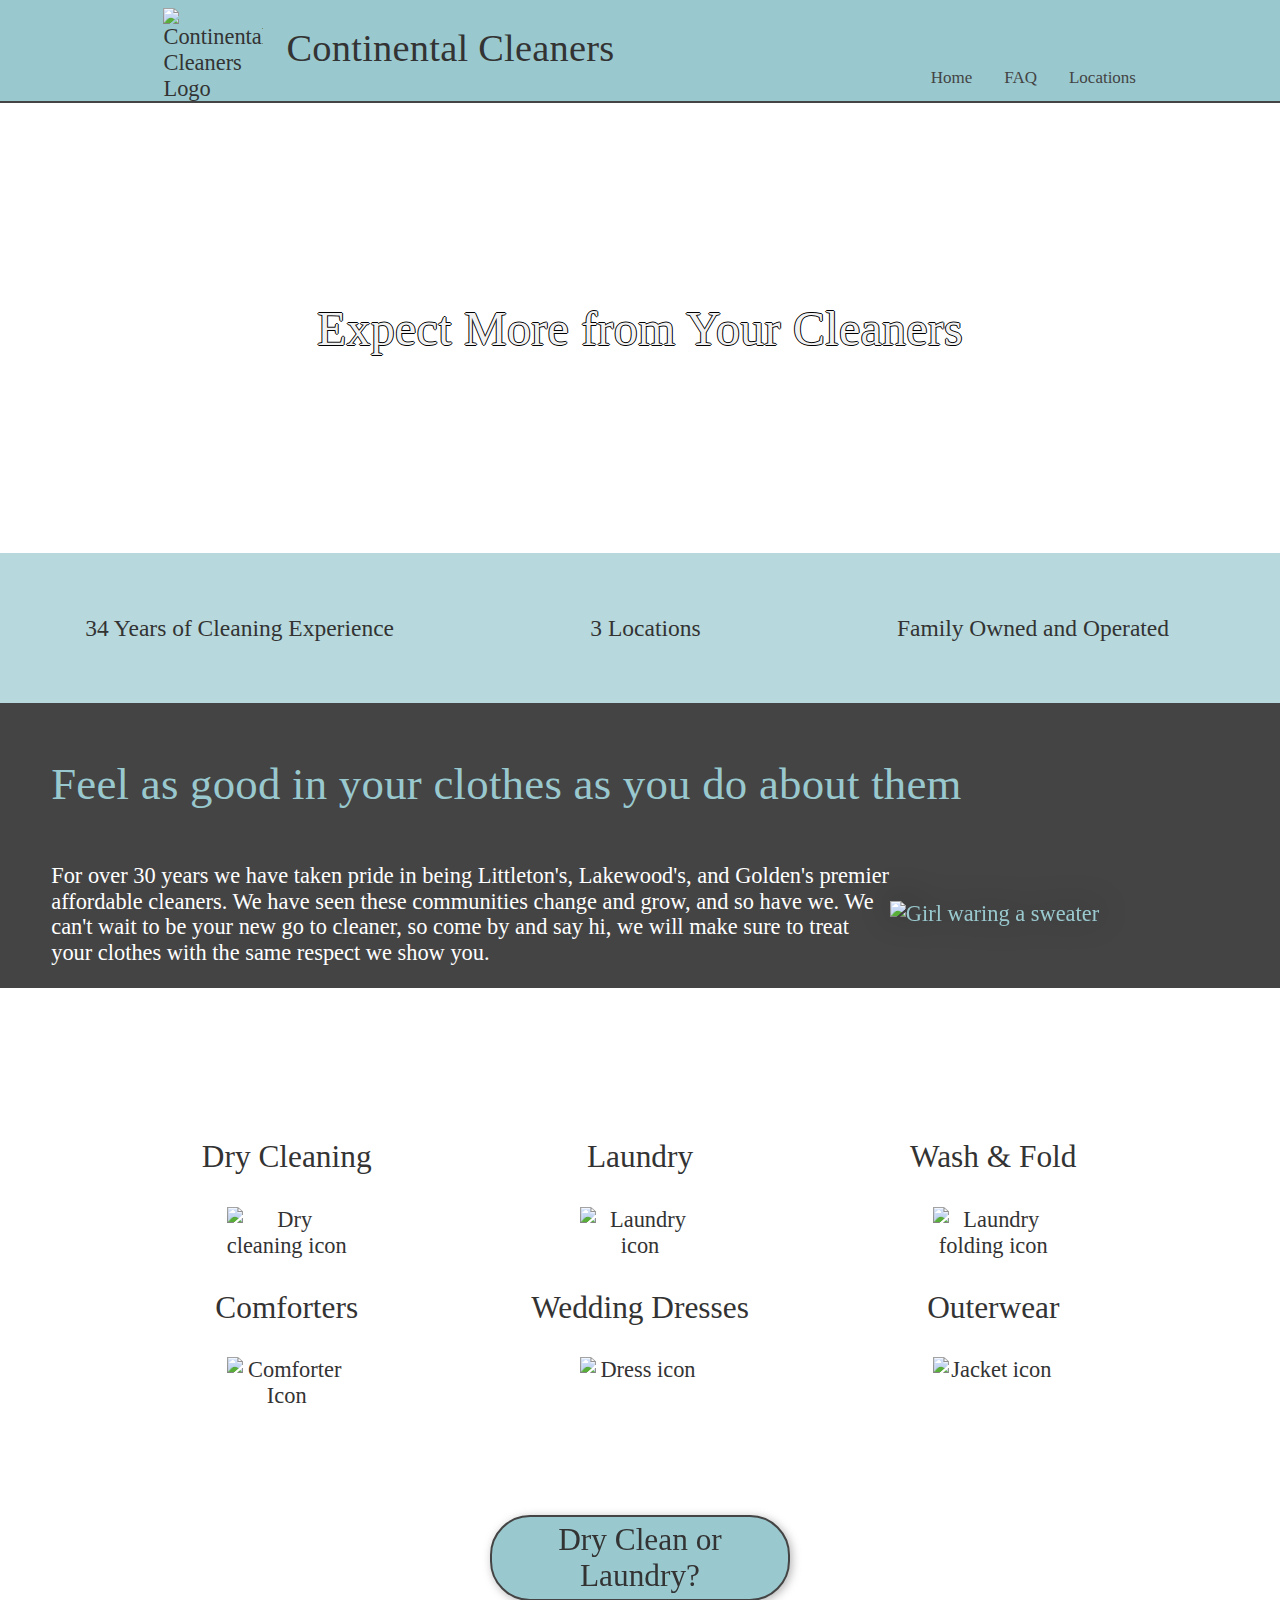
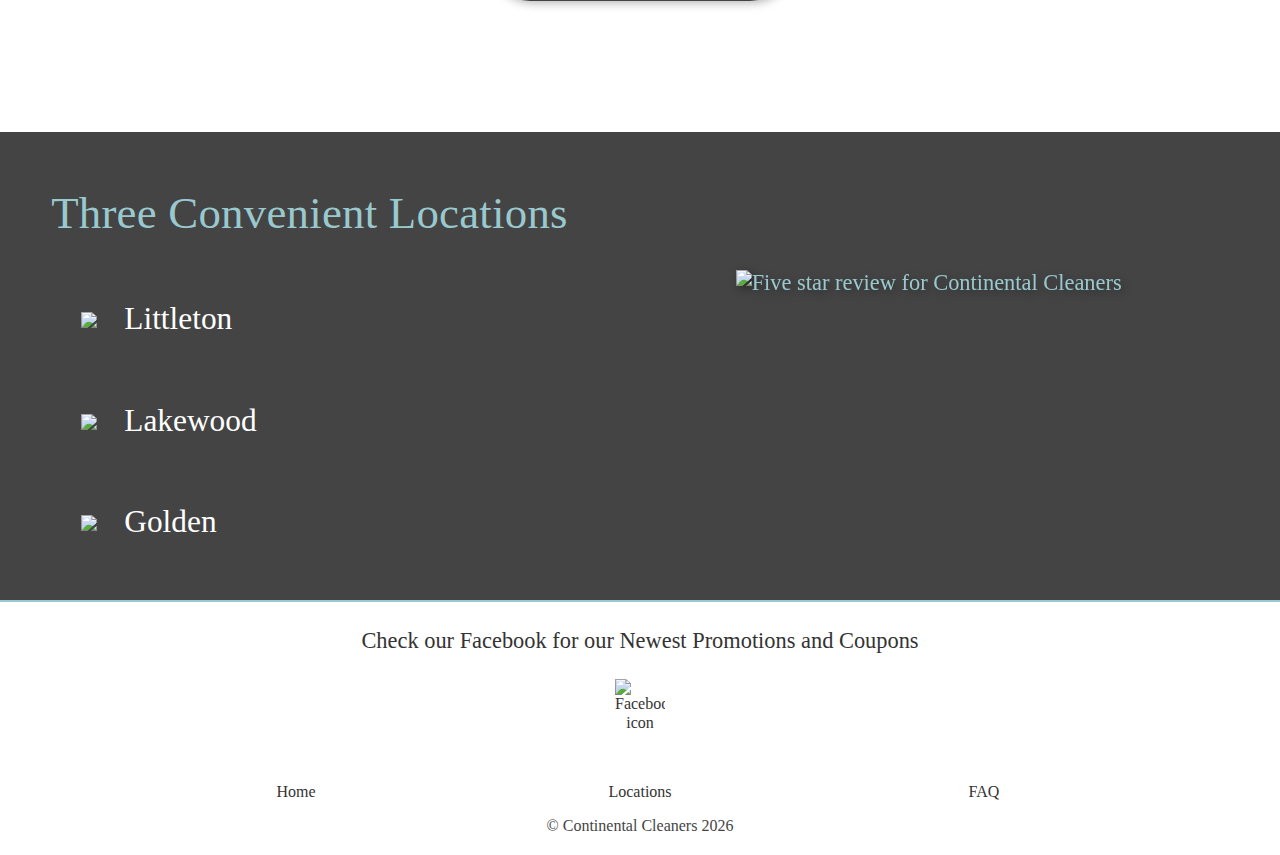
==== index.html @ 874435e8 "Add files via upload" ====
<!DOCTYPE html>
<html lang="en">
	<head>
		<meta charset="UTF-8">
		<meta name="viewport" content="width=device-width,initial-scale=1">
		<title>Continental Cleaners Discount Dry Cleaner</title>
		<meta name="description" content="Denver's premier discount dry cleaner since 1988. We commit to providing excellent customer service, as well as affordable dry cleaning and laudry services.">
		<link rel="stylesheet" href="normalize.css">
		<link rel="stylesheet" href="style2.css">
		<link rel="icon" href="assets/favicon.png" type='image/x-icon'/>
		<link rel="stylesheet" href="https://use.typekit.net/dyo8dtc.css">
		<link rel="stylesheet" href="https://cdnjs.cloudflare.com/ajax/libs/font-awesome/4.7.0/css/font-awesome.min.css">
	</head>
    <body>
	    <header >
	    	<div id="headerImg" class="flexContainer">
	    		<div id="branding" class="flexContainer">
		    		<a href="index.html"><img class="logoImg" src="assets/favicon.png" alt="Continental Cleaners Logo"></a>
		    		<h1 id="headerName">Continental Cleaners</h1>
	    		</div>
	    		<nav role="navigation">
			    	<h2 class="dontDisplay">Navigation</h2>
			    	<div class="topnav" id="myTopnav">
		    			<a href="index.html">Home</a>
		    			<a href="faq.html">FAQ</a>
		    			<a href="locations.html">Locations</a>
		  				<a href="javascript:void(0);" class="icon" onclick="myFunction()">
		    				<i class="fa fa-bars"></i>
		    			</a>
					</div>
			    </nav>
	    		
	    	</div>
	    </header>
	    <div role="main" id="pageContent">
		    <div role="banner" id="imageBanner">
		    	<div class="bannerHeader">
		    		<h1 class="verticalAlign bannerHeaderText">Expect More from Your Cleaners</h1>
		    	</div>
			    <div class="flexContainerNoWrap" id="bannerAboutsContainer">
			    	<div class="bannerAbouts">
			    		<h3 class="verticalAlign">34 Years of Cleaning Experience</h3>
			    	</div>
			    	<div class="bannerAbouts">
			    		<h3 class="verticalAlign">3 Locations</h3>
			    	</div>
			    	<div class="bannerAbouts">
			    		<h3 class="verticalAlign">Family Owned and Operated</h3>
			    	</div>
			    </div>
		    </div>
		    <section id="about" class="sectionMargin">
		    	<div class="maxWidth">
			        <h1>Feel as good in your clothes as you do about them</h1>
			        <div class="flexAt">
							<p>
								For over 30 years we have taken pride in being Littleton's, Lakewood's, and Golden's premier affordable cleaners. We have seen these communities change and grow, and so have we. We can't wait to be your new go to cleaner, so come by and say hi, we will make sure to treat your clothes with the same respect we show you.
							</p>
						<img id="girlImg" src="assets/girlInSweater.png" alt="Girl waring a sweater">
					</div>
				</div>
			</section>
		    
		    <section id="servicesOffered" class="sectionMargin">
		    	<h1 class="dontDisplay">Our Services</h1>
			    <section id="servicesContainer" class="flexContainer">
			    	<div class="services">
			    		<h3>Dry Cleaning</h3>
			    		<img class="serviceIcons" src="assets/dryCleaningIcon.png" alt="Dry cleaning icon">
			    	</div>
			    	<div class="services">
			    		<h3>Laundry</h3>
			    		<img class="serviceIcons" src="assets/laundryIcon.png" alt="Laundry icon">
			    	</div>
			    	<div class="services">
			    		<h3>Wash &amp; Fold</h3>
			    		<img class="serviceIcons" src="assets/foldLaundry.png" alt="Laundry folding icon">
			    	</div>
			    	<div class="services">
			    		<h3>Comforters</h3>
			    		<img class="serviceIcons" src="assets/blanket.png" alt="Comforter Icon">
			    	</div>
			    	<div class="services">
			    		<h3>Wedding Dresses</h3>
			    		<img class="serviceIcons" src="assets/dressicon.png" alt="Dress icon">
			    	</div>
			    	<div class="services">
			    		<h3>Outerwear</h3>
			    		<img class="serviceIcons" src="assets/jacket.png" alt="Jacket icon">
			    	</div>
			    </section>
			    <a href="faq.html">
				    <div id="faqCallout">
				    	<h3>Dry Clean or Laundry?</h3>
				    </div>
				</a>
			</section>
			<section id="locationsReview" class="sectionMargin">
		    	<div class="maxWidth">
			    	<h1>Three Convenient Locations</h1>
			    	<div class="flexContainerNoWrap">
				    	<div id="locationsContainer">
					    	<section class="locationMarks flexContainerNoWrap">
					    		<img class="checkMarks" src="assets/checkmark.png" alt="Check Mark Icon">
						        <h3 class="">Littleton</h3>
					    	</section>
					    	<section class="locationMarks flexContainerNoWrap">
						        <img class="checkMarks" src="assets/checkmark.png" alt="Check Mark Icon">
						        <h3 class="">Lakewood</h3>
					        </section>
					        <section class="locationMarks flexContainerNoWrap">
						        <img class="checkMarks" src="assets/checkmark.png" alt="Check Mark Icon">
						        <h3 class="">Golden</h3>
					        </section>
					    </div>
				    	<div id="reviewCircleContainer">
						    <img id="reviewCircle" src="assets/reviewCircle.png" alt="Five star review for Continental Cleaners">
					    </div>
					</div>
				</div>
			</section>
			<footer>
				<h3>Check our Facebook for our Newest Promotions and Coupons</h3>
				<a href=""><img id="faceBookIcon" src="assets/facebook.png" alt="Facebook icon"></a>
				<div id="footerNav" class="flexContainerNoWrap">
					<a class="footNavItem" href="index.html">Home</a>
					<a class="footNavItem" href="locations.html">Locations</a>
					<a class="footNavItem" href="faq.html">FAQ</a>
				</div>
				<p id="copy"></p>
	    	</footer>
		</div>
		<script src="scripts.js"></script>
    </body>
</html>
---- style2.css ----
/* classes */
.dontDisplay {
	display: none;
}
.flexContainer {
	display: flex;
	flex-wrap: wrap;
	justify-content: center;
}
.flexContainerNoWrap {
	display: flex;
	flex-wrap: nowrap;
}
.logoImg {
	display: block;
	max-width: 100px;
	width: 100%;
	margin: 8px 0px 0px 2px;
}
.topnav {
    overflow: hidden;
}
.topnav a {
    float: left;
    display: block;
    color: #444;
    text-align: center;
    padding: 14px 16px;
    text-decoration: none;
    font-size: 17px;
}
.topnav a:hover {
    color: #99C9CF;
    background-color: #444;
}
.topnav a.active {
    color: #fff;
    background-color: #444;
}
.topnav .icon {
    display: none;
}
.verticalAlign {
	margin: auto;
	text-align: center;
}
.bannerHeader {
	display: flex;
	text-align: center;
	text-shadow: -1px 0 black, 0 1px black, 1px 0 black, 0 -1px black;
}
.bannerAbouts {
	text-align: center;
	margin: auto;
	padding: 0px 2% 0px 0px;
}

.locationMarks {
	align-items: center;
	margin: 0px 0px 1% 0px;
}
.locationMarks h3 {
	color: #fff;
}
.checkMarks {
	display: block;
	max-width: 20px;
	width: 100%;
	margin: 2% 8% 0% 2%;
	max-height: 20px;
}
.services {
	width: 30%;
	text-align: center;
}
.serviceIcons {
	display: block;
	max-width: 120px;
	width: 90%;
	margin: auto;
}
.sectionMargin {
	padding: 2% 4% 2% 4%;
}
.footNavItem {
	width: 30%;
}
.flexAt {
	display: block;
}

/* Sub Page Classes */
.bannerOverlay {
	width: 100%;
	background-color:rgba(153,201,207,0.7);
	margin: 0px;
	min-height: 80px;
}
.bannersHeader {
	font-size: 2.4rem;
}
.headerIntroContainer {
	background-color: #444;
}
.headerIntro {
	margin-bottom: 2%;
	font-size: 1.8rem;
	color: #99C9CF;
}
.subheader {
	margin-top: 0px;
	color: #fff;
}
.faqText {
	color: #444;
}
.locationBox {
	width: 99%;
	margin: auto;
	background-color: #444;
	color: #fff;
	padding-top: 1%;
	padding-bottom: 1%;
	border-radius: 3px;
}
.locationBox h3 {
	margin:0px;
	color: #99C9CF;
}
.locationBox a {
	color: #fff;
	margin-bottom: 2%;
}
.hoursBox {
	width: 94%;
	margin: 2% auto auto auto;
}
.mapBoxContainer {
	margin: 2% auto 2% auto;
    width: 94%;
    max-width: 600px;
    max-height: 450px;
    padding-bottom: 2%;
}
.mapBox {
	position: relative;
    padding-bottom: 75%;
    height: 0;
    overflow: hidden;
}
.mapBox iframe{
    position: absolute;
    top: 0;
    left: 0;
    width: 100% !important;
    height: 100% !important;
}


/* ids */
#branding {
	width: 75%;
}
#headerName {
	font-family: museo-slab, serif;
	font-weight: 300;
	font-style: normal;
}
#headerImg {
	width: 80%;
	margin: auto;
	justify-content: space-between;
}
#headerImg h1 {
	font-size: 2rem;
	margin-left: 3%;
	width: 75%;
}
#imageBanner {
	min-height: 300px;
	width: 100%;
	display: grid;
	grid-template-rows: 75% 25%;
	margin: auto;
	text-align: center;
	background-image: url(assets/banner.jpg);
	background-position: center;
	background-repeat: no-repeat;
	background-size: cover;
	color: #f2f2f2;
}
#bannerAboutsContainer {
	background-color:rgba(153,201,207,0.7);
	color: #333;
}
#reviewCircle {
	max-width: 400px;
	width: 90%;
	position: absolute;
	top: 6%;
	left: 10%;
	filter: drop-shadow(3px 3px 5px rgba(0,0,0,0.4));
}
#locationsReview {
	background-color: #444;
	margin: 0px;
	color: #99c9cf;
}
#reviewCircleContainer {
	width: 50%;
	position: relative;
}
#locationsContainer {
	width: 30%;
	margin: 0px 1% 0px 2%;
}
#servicesContainer {
	padding-top: 17%;
}
#servicesOffered{
	background-color: #fff;
	padding-bottom: 2%;
}
#faqCallout {
	margin: 15% auto 10% auto;
	width: 70%;
	max-width: 290px;
	background-color: #99C9Cf;
	text-align: center;
	border-radius: 40px;
	border: 2px solid #444;
	padding: 5px 3px 5px 3px;
	filter: drop-shadow(2px 2px 5px rgba(68,68,68,0.4));
}
#faqCallout h3 {
	margin: 0px;
}
#about{
	padding-bottom: 0px;
	color: #99C9CF;
	text-align: center;
	background-color: #444;
}

#girlImg {
	display: block;
	max-width: 600px;
	width: 100%;
	margin: auto;
	filter: drop-shadow(3px -3px 16px rgba(0,0,0,0.4));
}
#faceBookIcon {
	margin: 2% auto 4% auto;
	display: block;
	max-width: 50px;
	width: 100%;
}
#footerNav {
	width: 90%;
	margin: auto;
	justify-content: center;
}

/* FAQ Page ids */
#faqBanner {
	background-image: url(assets/faqBanner.png);
	background-repeat: no-repeat;
	background-size: cover;
	background-position: center;
}
/* Location Page ids */
#locationsBanner {
	background-image: url(assets/locationsBanner.png);
	background-repeat: no-repeat;
	background-size: cover;
	background-position: center;
}

   /* HTML Elements */

html {
	font-size: 100%;
}
nav {
	align-self: flex-end;
}
a {
	text-decoration: none;
	color: #333;

}

h1 {
	font-family: whitman-display, serif;
	font-weight: 500;
	font-style: normal;
	font-size: 1.6rem;
	letter-spacing: .25px;
}
h2 {
	font-family: museo-slab, serif;
	font-weight: 100;
	font-style: normal;
	font-size: 1.2rem;
}
h3 {
	font-family: museo-slab, serif;
	font-weight: 100;
	font-style: normal;
	font-size: 1rem;
}
p {
	font-family: museo-slab, serif;
	font-weight: 100;
	font-style: normal;
	color: #fff;
}
header {
	margin: 0px;
	height: auto;
	padding: 0px;
	background-color: #99C9CF;
	border-bottom: 2px solid #444444;
}
body {
	background-color: #fff;
	
	margin: auto;
	padding: 0;
	color: #333;
}
footer {
	background-color: #fff;
	margin: 0;
	text-align: center;
	font-size: 1rem;
	padding: .25%;
	border-top: 2px solid #99C9CF;
}
footer p {
	color: #444;
}


@media screen and (max-width: 600px) {
    .topnav a:not(:first-child) {
    	display: none;
    }
    .topnav a.icon {
        float: right;
        display: block;
    }
}

@media screen and (max-width: 600px) {
    .topnav.responsive {
    	position: relative;
    }
    .topnav.responsive .icon {
    	position: absolute;
    	right: 0;
    	top: 0;
  }
    .topnav.responsive a {
     	float: none;
    	display: block;
    	text-align: left;
  }
}

@media screen and (min-width: 600px) {
    body {
    	font-size: 120%;
    }
    h1, h2, h3, h4, h5, h6 {
    	font-size: 120%;
	}
	.bannersHeader {
		font-size: 2.8rem;
	}
	.bannerHeaderText {
		font-size: 2.2rem;
	}
	.bannerAbouts {
		font-size: 75%;
	}
	h1 {
		font-size: 1.8rem;
	}
	#headerImg h1 {
		font-size: 2.4rem;
	}
	#reviewCircle {
	width: 90%;
	position: absolute;
	top: 1%;
	left: 30%;	
	}
}
@media screen and (min-width: 1000px) {
    body {
    	font-size: 140%;
    }
    h1, h2, h3, h4, h5, h6 {
    	font-size: 140%;
	}
	.locationBox {
		padding: 2%;
	}
	.bannersHeaderText {
		font-size: 3rem;
	}
	.headerIntro {
		font-size: 2.6rem;
	}
	.flexAt {
		display: flex;
		flex-wrap: nowrap;
	}
	.bannerHeaderText {
		font-size: 3rem;
	}
	.maxWidth {
		max-width: 1200px;
		margin: auto;
	}
	.logoImg {
	display: block;
	max-width: 100px;
	width: 100%;
	}
	
	#about {
		text-align: left;
	}
	h1 {
		font-size: 2.8rem;
	}
	#reviewCircleContainer {
		position: static;
		margin-left: 30%;

	}
	#reviewCircle {
		position: static;
		top: 0;
		left: 0;
		max-width: 800px;
		width: 100%;
		margin: auto;

	}
	#faqCallout {
		margin: 9% auto 9% auto;
	}
	#servicesContainer {
		padding-top: 8%;
	}
	#imageBanner {
		min-height: 600px;
	}
	
}
@media screen and (min-width: 1300px) {
    body {
    	font-size: 160%;
    }
    .bannersHeader {
		font-size: 3.2rem;
	}
    .headerIntro {
		font-size: 2.8rem;
	}
	.flexAt {
		display: flex;
		flex-wrap: nowrap;
	}
	
	.bannerHeaderText {
		font-size: 3.2rem;
	}
	#headerImg h1 {
		font-size: 2.9rem;
	}
	#locationsReview {
		padding: .5% 1% 1% 1%;
	}
	h1 {
		font-size: 3rem;
	}
	
	
}
@media screen and (min-width: 1500px) {
    
	#headerImg h1 {
	}
	
}
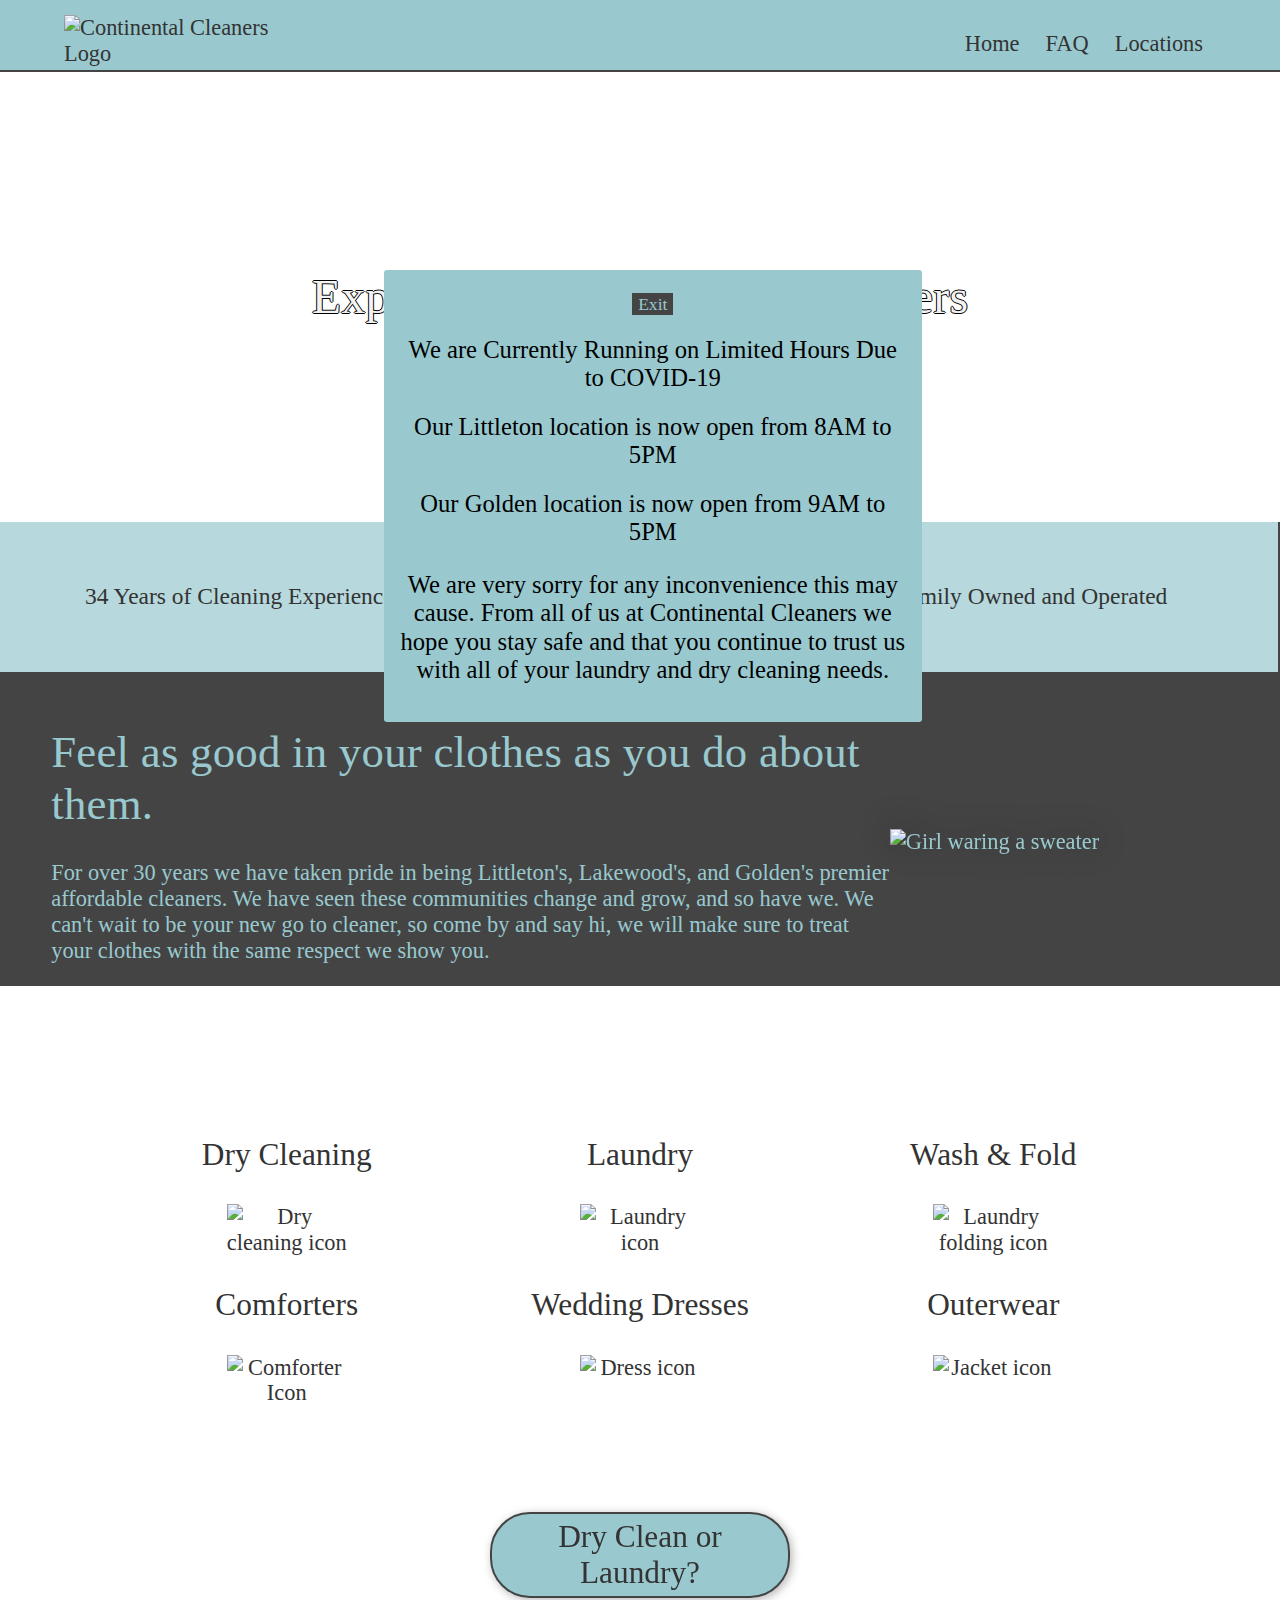
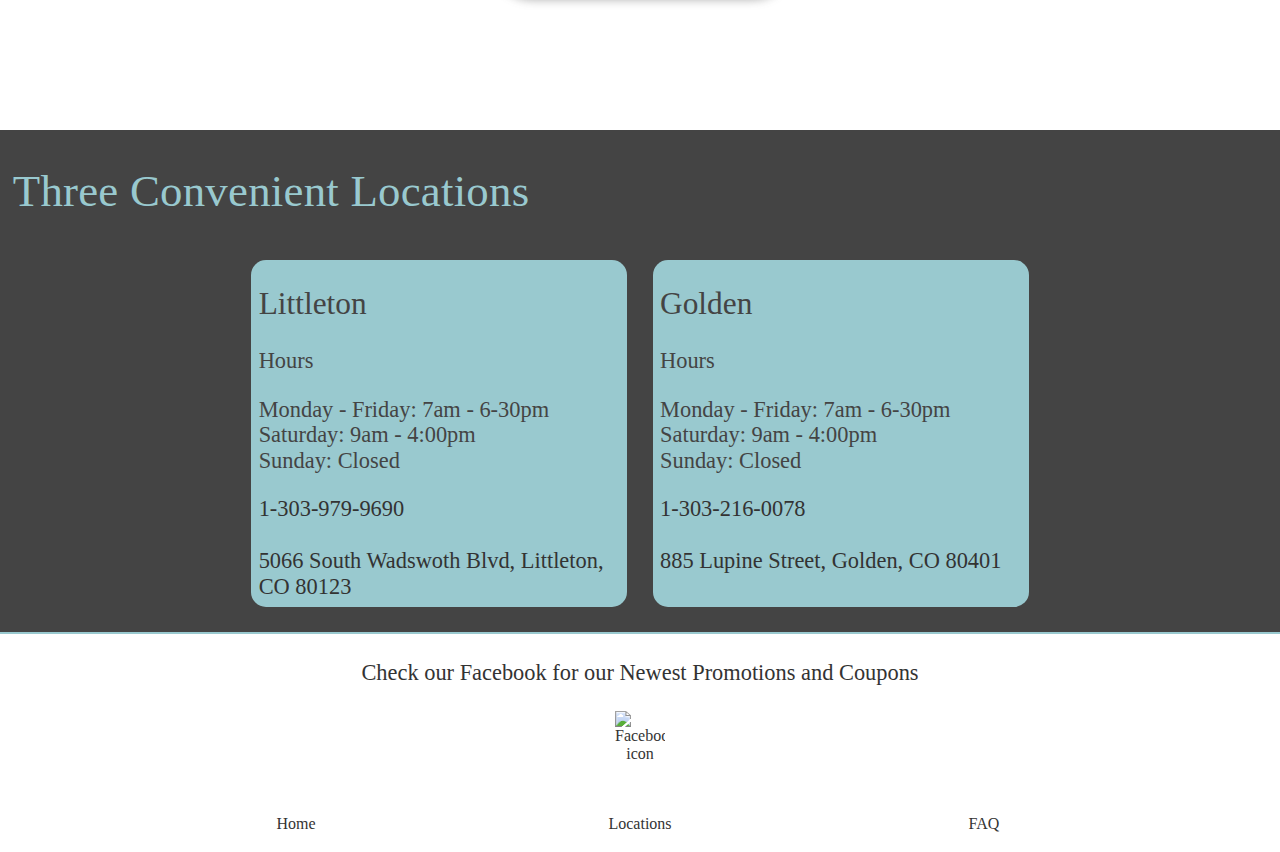
==== commit 769aab41: "'" ====
--- a/index.html
+++ b/index.html
@@ -14,36 +14,37 @@
 	</head>
     <body>
 	    <header >
-	    	<div id="headerImg" class="flexContainer">
-	    		<div id="branding" class="flexContainer">
-		    		<a href="index.html"><img class="logoImg" src="assets/favicon.png" alt="Continental Cleaners Logo"></a>
-		    		<h1 id="headerName">Continental Cleaners</h1>
-	    		</div>
-	    		<nav role="navigation">
+	    	<div id="headerContainer" class="">
+		    	<a href="index.html"><img class="logoImg" src="assets/logo.png" alt="Continental Cleaners Logo"></a>
+	    		<nav>
+	    			<a class="burger-nav"></a>
 			    	<h2 class="dontDisplay">Navigation</h2>
-			    	<div class="topnav" id="myTopnav">
-		    			<a href="index.html">Home</a>
-		    			<a href="faq.html">FAQ</a>
-		    			<a href="locations.html">Locations</a>
-		  				<a href="javascript:void(0);" class="icon" onclick="myFunction()">
-		    				<i class="fa fa-bars"></i>
-		    			</a>
-					</div>
+			    	<ul>
+		    			<li><a href="index.html">Home</a></li>
+		    			<li><a href="faq.html">FAQ</a></li>
+		    			<li><a href="locations.html">Locations</a></li>
+		    		</ul>
 			    </nav>
-	    		
 	    	</div>
 	    </header>
+	    <div id="popup">
+			<button id="exitPopup">Exit</button>
+			<h2>We are Currently Running on Limited Hours Due to COVID-19</h2>
+			<h2>Our Littleton location is now open from 8AM to 5PM</h2>
+			<h2>Our Golden location is now open from 9AM to 5PM</h2>
+			<h3>We are very sorry for any inconvenience this may cause. From all of us at Continental Cleaners we hope you stay safe and that you continue to trust us with all of your laundry and dry cleaning needs.</h3>
+	    </div>
 	    <div role="main" id="pageContent">
 		    <div role="banner" id="imageBanner">
 		    	<div class="bannerHeader">
-		    		<h1 class="verticalAlign bannerHeaderText">Expect More from Your Cleaners</h1>
+		    		<h1 class="verticalAlign bannerHeaderText">Expect More From Your Cleaners</h1>
 		    	</div>
 			    <div class="flexContainerNoWrap" id="bannerAboutsContainer">
 			    	<div class="bannerAbouts">
 			    		<h3 class="verticalAlign">34 Years of Cleaning Experience</h3>
 			    	</div>
 			    	<div class="bannerAbouts">
-			    		<h3 class="verticalAlign">3 Locations</h3>
+			    		<h3 class="verticalAlign">2 Locations</h3>
 			    	</div>
 			    	<div class="bannerAbouts">
 			    		<h3 class="verticalAlign">Family Owned and Operated</h3>
@@ -52,11 +53,13 @@
 		    </div>
 		    <section id="about" class="sectionMargin">
 		    	<div class="maxWidth">
-			        <h1>Feel as good in your clothes as you do about them</h1>
 			        <div class="flexAt">
-							<p>
-								For over 30 years we have taken pride in being Littleton's, Lakewood's, and Golden's premier affordable cleaners. We have seen these communities change and grow, and so have we. We can't wait to be your new go to cleaner, so come by and say hi, we will make sure to treat your clothes with the same respect we show you.
-							</p>
+							<div>
+			       				<h1>Feel as good in your clothes as you do about them.</h1>
+								<p>
+									For over 30 years we have taken pride in being Littleton's, Lakewood's, and Golden's premier affordable cleaners. We have seen these communities change and grow, and so have we. We can't wait to be your new go to cleaner, so come by and say hi, we will make sure to treat your clothes with the same respect we show you.
+								</p>
+							</div>
 						<img id="girlImg" src="assets/girlInSweater.png" alt="Girl waring a sweater">
 					</div>
 				</div>
@@ -96,30 +99,46 @@
 				    </div>
 				</a>
 			</section>
-			<section id="locationsReview" class="sectionMargin">
-		    	<div class="maxWidth">
-			    	<h1>Three Convenient Locations</h1>
-			    	<div class="flexContainerNoWrap">
-				    	<div id="locationsContainer">
-					    	<section class="locationMarks flexContainerNoWrap">
-					    		<img class="checkMarks" src="assets/checkmark.png" alt="Check Mark Icon">
-						        <h3 class="">Littleton</h3>
-					    	</section>
-					    	<section class="locationMarks flexContainerNoWrap">
-						        <img class="checkMarks" src="assets/checkmark.png" alt="Check Mark Icon">
-						        <h3 class="">Lakewood</h3>
-					        </section>
-					        <section class="locationMarks flexContainerNoWrap">
-						        <img class="checkMarks" src="assets/checkmark.png" alt="Check Mark Icon">
-						        <h3 class="">Golden</h3>
-					        </section>
-					    </div>
-				    	<div id="reviewCircleContainer">
-						    <img id="reviewCircle" src="assets/reviewCircle.png" alt="Five star review for Continental Cleaners">
-					    </div>
-					</div>
-				</div>
+			<section id="locationsReview" class="">
+		    	<h1>Three Convenient Locations</h1>
+		    	<section id="locationsContainerHome">
+			    	<div class="locationMarksHome">
+				        <div class="locationBoxHome">
+				    		<div class="indexHoursBox">
+						        <h2 class="">Littleton</h2>
+					    		<p>Hours</p>
+					    		<p>
+					    			Monday - Friday: 7am - 6-30pm<br>
+					    			Saturday: 9am - 4:00pm<br>
+					    			Sunday: Closed
+					    		</p>
+					    		<a class="telAndAddress" href="tel:1-303-979-0690">1-303-979-9690</a><br><br>
+					    		<a class="telAndAddress" href="https://goo.gl/maps/QWgCeUrCtD2X1Lb17">5066 South Wadswoth Blvd, Littleton, CO 80123</a>
+					    	</div>
+				    	</div>
+			    	</div>
+				    <div class="locationMarksHome">
+				        <div class="locationBoxHome">
+				    		<div class="indexHoursBox">
+						        <h2 class="">Golden</h2>
+					    		<p>Hours</p>
+					    		<p>
+					    			Monday - Friday: 7am - 6-30pm<br>
+					    			Saturday: 9am - 4:00pm<br>
+					    			Sunday: Closed
+					    		</p>
+					    		<a class="telAndAddress" href="tel:1-303-216-0078">1-303-216-0078</a><br><br>
+					    		<a class="telAndAddress" href="https://goo.gl/maps/cCb54JjvYFsRjhdz7">885 Lupine Street, Golden, CO 80401</a>
+					    	</div>
+				    	</div>
+				    </div>
+				</section>
 			</section>
+			<!--
+			<div id="reviewCircleContainer">
+				<img id="reviewCircle" src="assets/reviewCircle.png" alt="Five star review for Continental Cleaners">
+			</div>
+		-->
 			<footer>
 				<h3>Check our Facebook for our Newest Promotions and Coupons</h3>
 				<a href=""><img id="faceBookIcon" src="assets/facebook.png" alt="Facebook icon"></a>
@@ -131,6 +150,9 @@
 				<p id="copy"></p>
 	    	</footer>
 		</div>
+		<script src="https://code.jquery.com/jquery-3.4.1.min.js"
+  		integrity="sha256-CSXorXvZcTkaix6Yvo6HppcZGetbYMGWSFlBw8HfCJo="
+  		crossorigin="anonymous"></script>
 		<script src="scripts.js"></script>
     </body>
 </html>--- a/style2.css
+++ b/style2.css
@@ -1,3 +1,23 @@
+/*announcement*/
+#popup {
+	width: 40%;
+	background-color: #99c9cf;
+	color: black;
+	position: absolute;
+	top: 30%;
+	left: 30%;
+	text-align: center;
+	border-radius: 3px;
+	padding: 1%;
+	font-size: 1.1rem;
+}
+#exitPopup {
+	margin-top: 2%;
+	background-color: #444;
+	color: #99c9cf;
+	border: 0px;
+	cursor: pointer;
+}
 /* classes */
 .dontDisplay {
 	display: none;
@@ -11,11 +31,20 @@
 	display: flex;
 	flex-wrap: nowrap;
 }
+.burger-nav {
+	display: block;
+	height: 35px;
+	width: 100%;
+	background: url(assets/burger.png) no-repeat 98% center;
+	cursor: pointer;
+	padding-bottom: 2%;
+	}
 .logoImg {
 	display: block;
-	max-width: 100px;
-	width: 100%;
-	margin: 8px 0px 0px 2px;
+	max-width: 200px;
+	width: 100%;
+	margin: auto;
+	padding-top: 1%;
 }
 .topnav {
     overflow: hidden;
@@ -49,25 +78,27 @@
 	text-align: center;
 	text-shadow: -1px 0 black, 0 1px black, 1px 0 black, 0 -1px black;
 }
+.bannerHeaderText {
+	font-size: 2rem;
+}
 .bannerAbouts {
 	text-align: center;
 	margin: auto;
 	padding: 0px 2% 0px 0px;
 }
-
+.bannerAbouts h3 {
+	font-weight: 300;
+}
 .locationMarks {
 	align-items: center;
 	margin: 0px 0px 1% 0px;
 }
-.locationMarks h3 {
-	color: #fff;
-}
-.checkMarks {
-	display: block;
-	max-width: 20px;
-	width: 100%;
-	margin: 2% 8% 0% 2%;
-	max-height: 20px;
+.locationMarksHome {
+	width: 90%;
+	margin: auto;
+	background-color: #99C9CF;
+	color: #444;
+	border-radius: 15px;
 }
 .services {
 	width: 30%;
@@ -88,7 +119,6 @@
 .flexAt {
 	display: block;
 }
-
 /* Sub Page Classes */
 .bannerOverlay {
 	width: 100%;
@@ -105,11 +135,11 @@
 .headerIntro {
 	margin-bottom: 2%;
 	font-size: 1.8rem;
-	color: #99C9CF;
+	color: #444;
 }
 .subheader {
 	margin-top: 0px;
-	color: #fff;
+	color: #444;
 }
 .faqText {
 	color: #444;
@@ -123,8 +153,18 @@
 	padding-bottom: 1%;
 	border-radius: 3px;
 }
+.locationBoxHome {
+	border-radius: 10px;
+	margin: auto;
+}
+.locationBoxHome .hoursBox p {
+	color: #444;
+}
+.locationBoxHome .hoursBox h2 {
+	margin-top: 0px;
+}
 .locationBox h3 {
-	margin:0px;
+	margin: 0px;
 	color: #99C9CF;
 }
 .locationBox a {
@@ -155,27 +195,16 @@
     width: 100% !important;
     height: 100% !important;
 }
-
+.faqAnswers {
+	width: 80%;
+	border-top: 2px solid #99C9CF;
+	margin: auto;
+}
+.indexHoursBox {
+	margin: 2%;
+}
 
 /* ids */
-#branding {
-	width: 75%;
-}
-#headerName {
-	font-family: museo-slab, serif;
-	font-weight: 300;
-	font-style: normal;
-}
-#headerImg {
-	width: 80%;
-	margin: auto;
-	justify-content: space-between;
-}
-#headerImg h1 {
-	font-size: 2rem;
-	margin-left: 3%;
-	width: 75%;
-}
 #imageBanner {
 	min-height: 300px;
 	width: 100%;
@@ -192,27 +221,30 @@
 #bannerAboutsContainer {
 	background-color:rgba(153,201,207,0.7);
 	color: #333;
+	border-right: 2px solid #444;
 }
 #reviewCircle {
 	max-width: 400px;
 	width: 90%;
-	position: absolute;
-	top: 6%;
-	left: 10%;
 	filter: drop-shadow(3px 3px 5px rgba(0,0,0,0.4));
 }
 #locationsReview {
 	background-color: #444;
 	margin: 0px;
 	color: #99c9cf;
+	padding: .5% 1% 1% 1%;
 }
 #reviewCircleContainer {
 	width: 50%;
-	position: relative;
 }
 #locationsContainer {
-	width: 30%;
-	margin: 0px 1% 0px 2%;
+	width: 90%;
+	margin: auto;
+	display: flex;
+	flex-wrap: wrap;
+}
+#locationsContainerHome {
+	margin: auto;
 }
 #servicesContainer {
 	padding-top: 17%;
@@ -259,6 +291,9 @@
 	width: 90%;
 	margin: auto;
 	justify-content: center;
+}
+#mapHome {
+	max-height: 250px;
 }
 
 /* FAQ Page ids */
@@ -282,7 +317,6 @@
 	font-size: 100%;
 }
 nav {
-	align-self: flex-end;
 }
 a {
 	text-decoration: none;
@@ -313,7 +347,6 @@
 	font-family: museo-slab, serif;
 	font-weight: 100;
 	font-style: normal;
-	color: #fff;
 }
 header {
 	margin: 0px;
@@ -322,6 +355,29 @@
 	background-color: #99C9CF;
 	border-bottom: 2px solid #444444;
 }
+header nav ul {
+	overflow: hidden;
+	height: 0;
+	list-style-type: none;
+	padding: 0px;
+	margin: 0px;
+
+}
+header nav ul.open {
+	height: auto;
+}
+header nav ul li {
+	margin: 0px;
+	width: 100%;
+}
+header nav ul li a {
+	padding: 10px;
+	display: block;
+	border-bottom: 1px solid #444;
+}
+header nav ul li a:hover {
+	color: #f2f2f2;
+}
 body {
 	background-color: #fff;
 	
@@ -339,33 +395,6 @@
 }
 footer p {
 	color: #444;
-}
-
-
-@media screen and (max-width: 600px) {
-    .topnav a:not(:first-child) {
-    	display: none;
-    }
-    .topnav a.icon {
-        float: right;
-        display: block;
-    }
-}
-
-@media screen and (max-width: 600px) {
-    .topnav.responsive {
-    	position: relative;
-    }
-    .topnav.responsive .icon {
-    	position: absolute;
-    	right: 0;
-    	top: 0;
-  }
-    .topnav.responsive a {
-     	float: none;
-    	display: block;
-    	text-align: left;
-  }
 }
 
 @media screen and (min-width: 600px) {
@@ -387,15 +416,61 @@
 	h1 {
 		font-size: 1.8rem;
 	}
-	#headerImg h1 {
-		font-size: 2.4rem;
-	}
 	#reviewCircle {
 	width: 90%;
-	position: absolute;
-	top: 1%;
-	left: 30%;	
-	}
+	}
+	
+	.burger-nav {
+		display: none;
+	}
+	
+	header nav ul {
+		height: auto;
+		display: flex;
+		flex-wrap: nowrap;
+		width: auto;
+		text-align: center;
+		justify-content: flex-end;
+		align-items: flex-end;
+	}
+	header nav ul li {
+		width: auto;
+		margin: 0px 3px 0px 3px;
+	}
+	header nav ul li a {
+		border-bottom: 0px;
+	}
+	#siteID {
+		display: flex;
+		flex-wrap: nowrap;
+		width: 100%;
+	}
+	.logoImg {
+	display: block;
+	max-width: 300px;
+	width: 100%;
+	}
+	#headerContainer {
+		display: flex;
+		flex-wrap: nowrap;
+		width: 90%;
+		align-items: flex-end;
+		margin: auto;
+		padding: 1% 0px 3px 0px;
+	}
+	nav {
+		width: 87%;
+	}
+	#locationsContainerHome {
+		display: flex;
+		flex-wrap: nowrap;
+		justify-content: center;
+	}
+	.locationMarksHome {
+		width: 30%;
+		margin: 1%;
+	}
+	
 }
 @media screen and (min-width: 1000px) {
     body {
@@ -421,13 +496,8 @@
 		font-size: 3rem;
 	}
 	.maxWidth {
-		max-width: 1200px;
+		max-width: 1600px;
 		margin: auto;
-	}
-	.logoImg {
-	display: block;
-	max-width: 100px;
-	width: 100%;
 	}
 	
 	#about {
@@ -442,7 +512,6 @@
 
 	}
 	#reviewCircle {
-		position: static;
 		top: 0;
 		left: 0;
 		max-width: 800px;
@@ -459,7 +528,7 @@
 	#imageBanner {
 		min-height: 600px;
 	}
-	
+
 }
 @media screen and (min-width: 1300px) {
     body {
@@ -479,21 +548,9 @@
 	.bannerHeaderText {
 		font-size: 3.2rem;
 	}
-	#headerImg h1 {
-		font-size: 2.9rem;
-	}
-	#locationsReview {
-		padding: .5% 1% 1% 1%;
-	}
 	h1 {
 		font-size: 3rem;
 	}
 	
 	
-}
-@media screen and (min-width: 1500px) {
-    
-	#headerImg h1 {
-	}
-	
 }